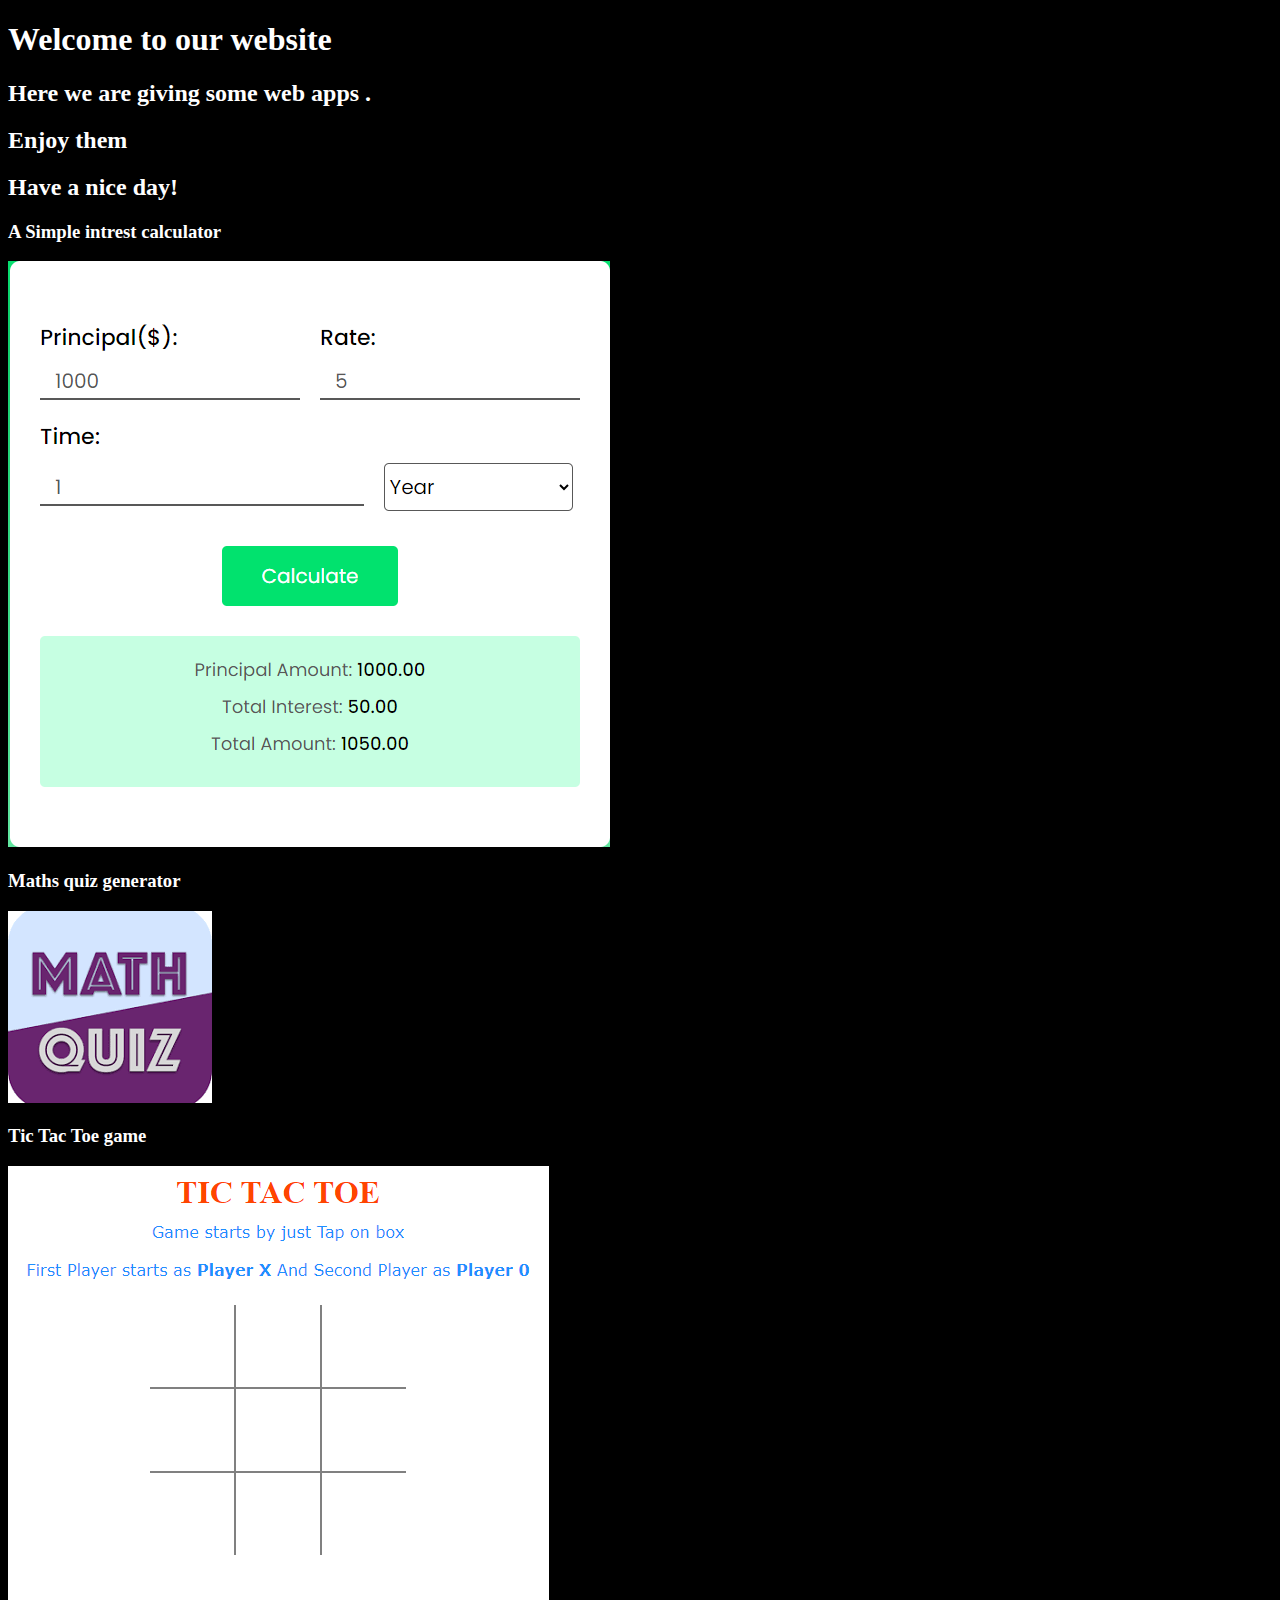
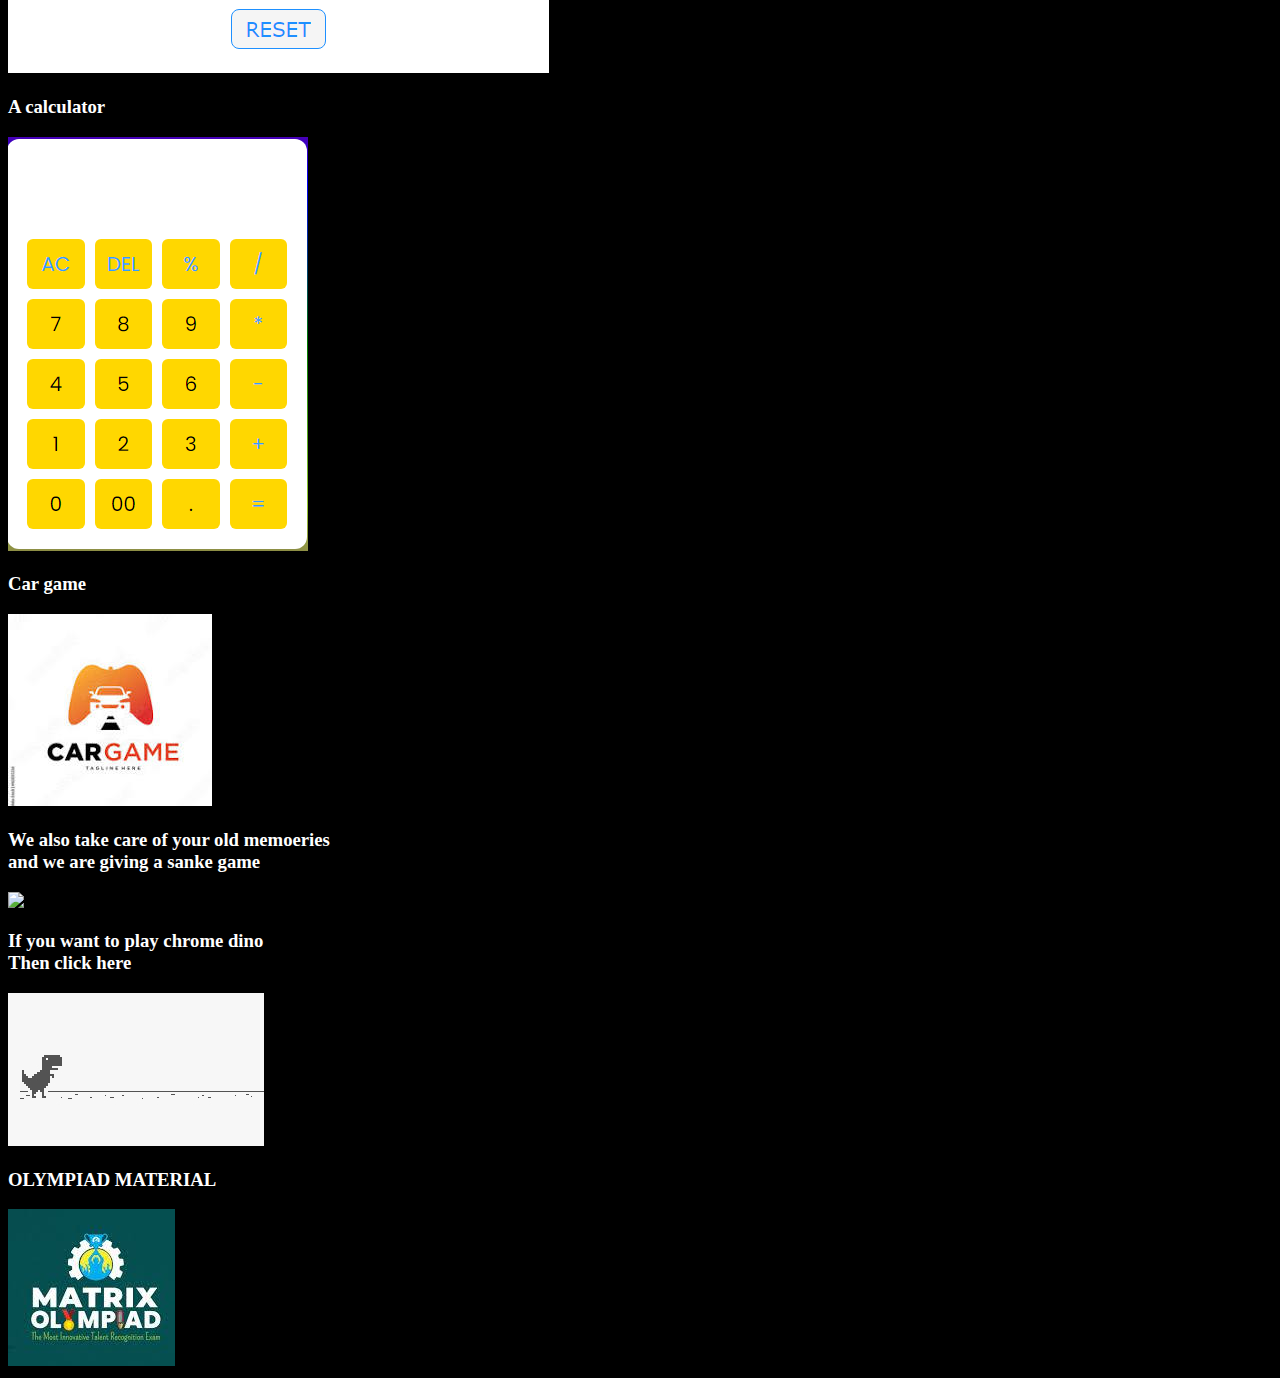
==== index.html @ eaa3fb16 "added index.html" ====
<!DOCTYPE html>
<html lang="en">
<head>
    <meta charset="UTF-8">
    <meta name="viewport" content="width=device-width, initial-scale=1.0">
    <title>Tinku Kothari</title>
    <style>
        body{
            background-color: black;
        }
        h1{
            color: white;
        }
        h3{
            color: white;
        }
        h2{
            color: white;
        }
    </style>
    <link rel="apple-touch-icon" sizes="180x180" href="/apple-touch-icon.png">
    <link rel="icon" type="image/png" sizes="32x32" href="/favicon-32x32.png">
    <link rel="icon" type="image/png" sizes="16x16" href="/favicon-16x16.png">
    <link rel="manifest" href="/site.webmanifest">
</head>
<body>
    <h1>Welcome to our website</h1>
    <h2>Here we are giving some web apps .</h2>
    <h2>Enjoy them</h2>
    <h2>Have a nice day!</h2>
    <h3>A Simple intrest calculator</h3>
    <a href="ai.html"><img src="simple interest calculator - profile 1 - microsoft_ edge beta 21-02-2024 07_04_46 pm.png"></a>
    <h3>Maths quiz generator</h3>
    <a href="car.html"><img src="download (2).png"></a>
    <h3>Tic Tac Toe game</h3>
    <a href="game.html"><img src="word.png"></a>
    <h3>A calculator</h3>
    <a href="index1.html"><img src="calculator and 3 more pages - profile 1 - microsoft_ edge 2_20_2024 12_22_36 pm.png"></a>
    <h3>Car game</h3>
    <a href="we.html"><img src="download.jpg"></a>
    <h3>We also take care of your old memoeries <br>
    and we are giving a sanke game</h3>
    <a href="snake.html"><img src="Screenshot_19-5-2024_9934_127.0.0.1.jpeg"></a>
    <h3>If you want to play chrome dino <br>
    Then click here</h3>
    <a href="dino.html"><img src="f.jpeg"></a>
    <h3>OLYMPIAD MATERIAL</h3>
    <a href="olympiad.html"><img src="matrix.jpg"></a>
</body>
</html>
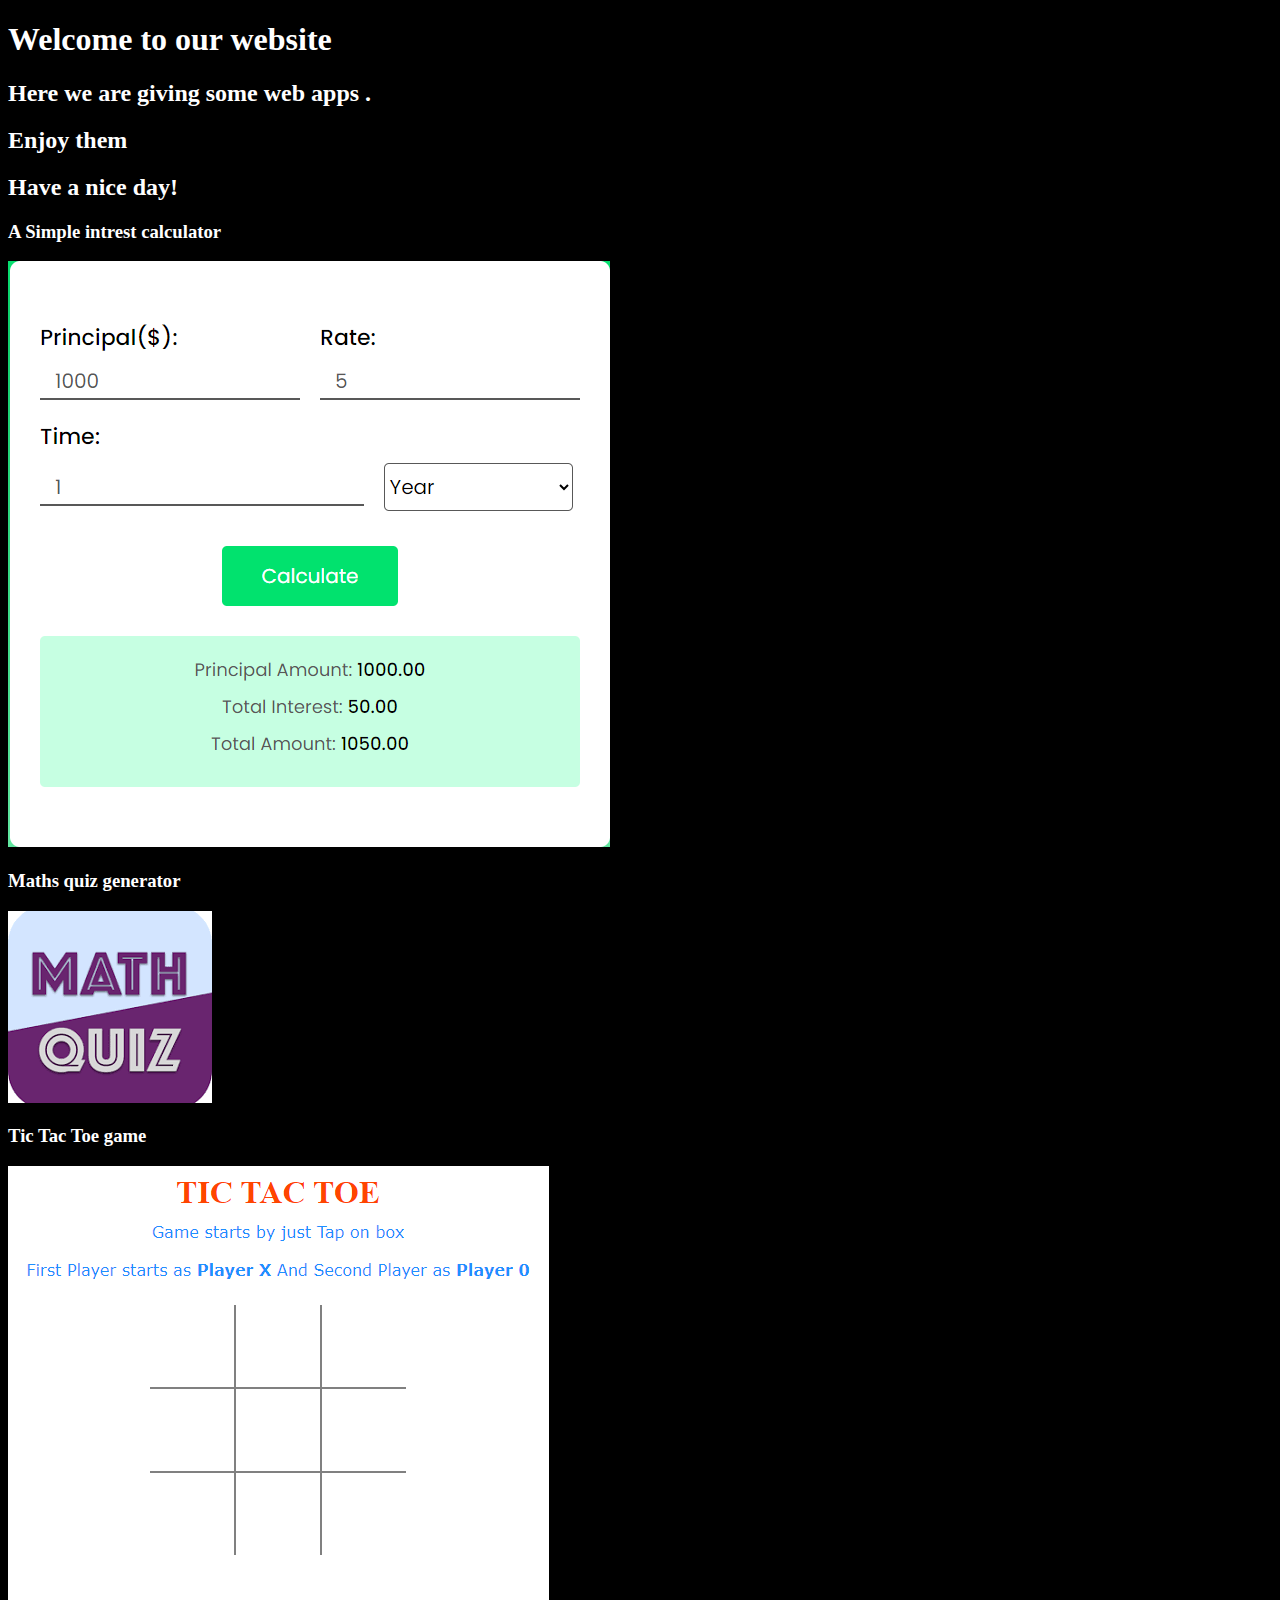
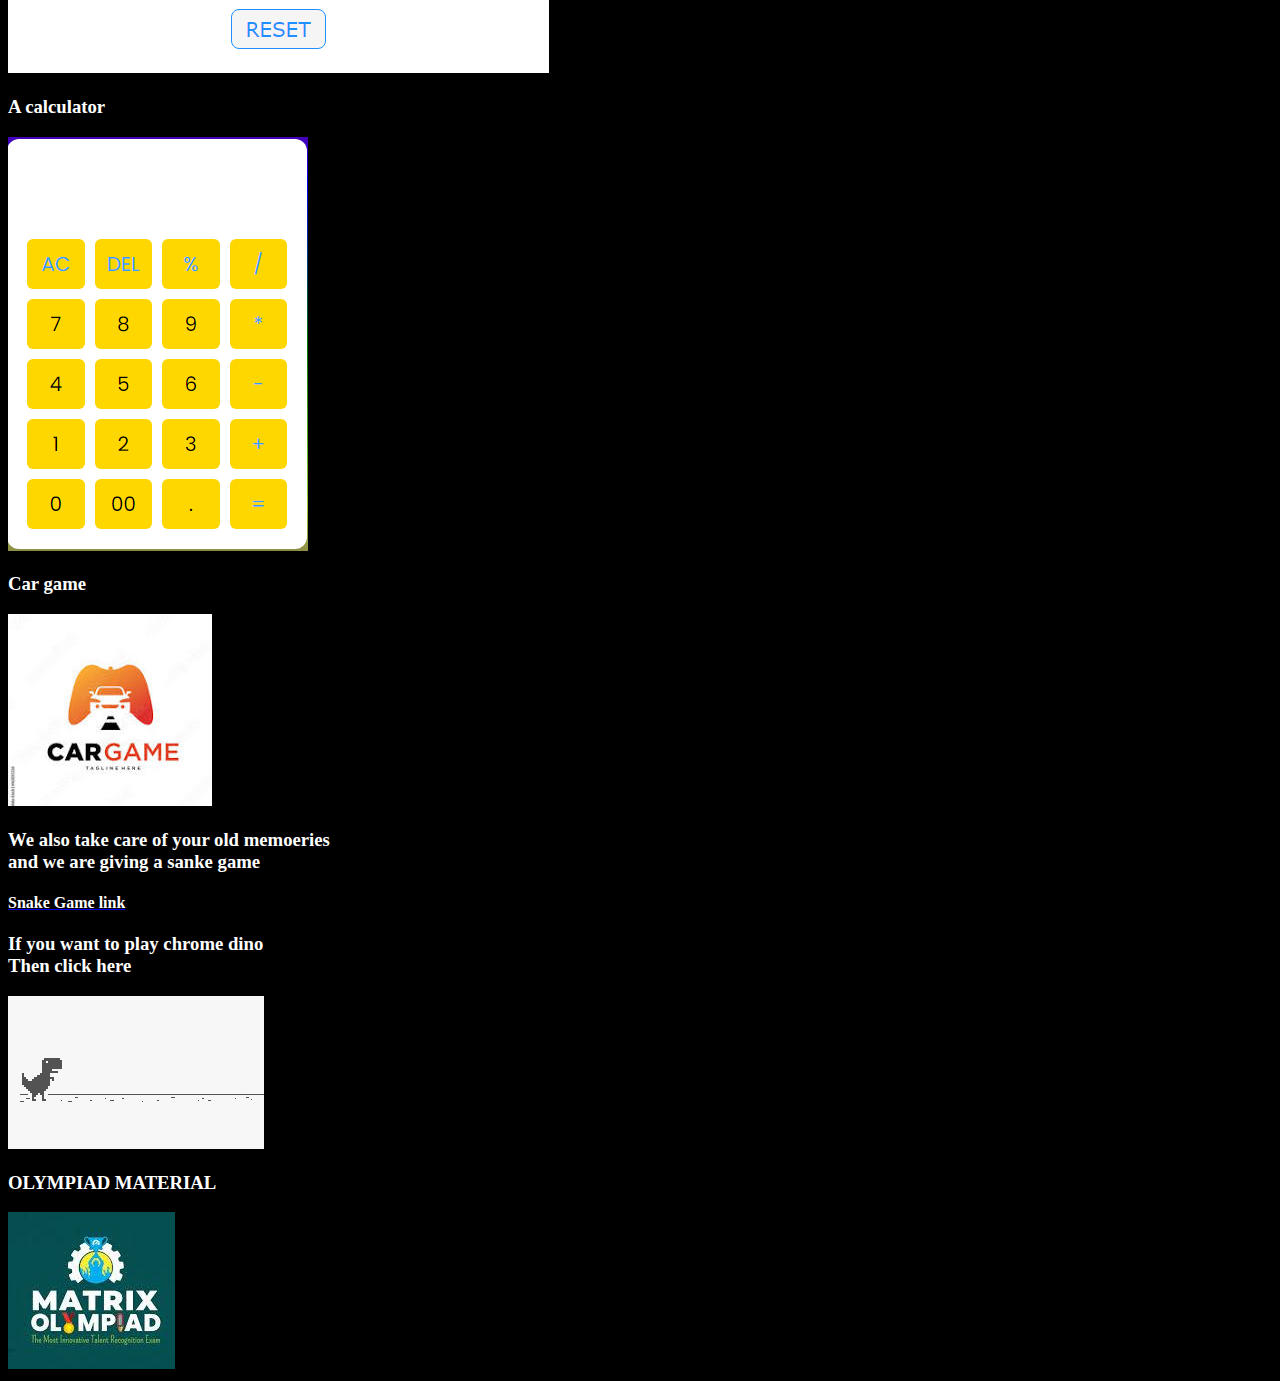
==== commit 3c72b4f0: "Update index.html" ====
--- a/index.html
+++ b/index.html
@@ -15,6 +15,9 @@
             color: white;
         }
         h2{
+            color: white;
+        }
+        h4{
             color: white;
         }
     </style>
@@ -40,11 +43,11 @@
     <a href="we.html"><img src="download.jpg"></a>
     <h3>We also take care of your old memoeries <br>
     and we are giving a sanke game</h3>
-    <a href="snake.html"><img src="Screenshot_19-5-2024_9934_127.0.0.1.jpeg"></a>
+    <a href="snake.html"><h4>Snake Game link</h4></a>
     <h3>If you want to play chrome dino <br>
     Then click here</h3>
     <a href="dino.html"><img src="f.jpeg"></a>
     <h3>OLYMPIAD MATERIAL</h3>
     <a href="olympiad.html"><img src="matrix.jpg"></a>
 </body>
-</html>+</html>
